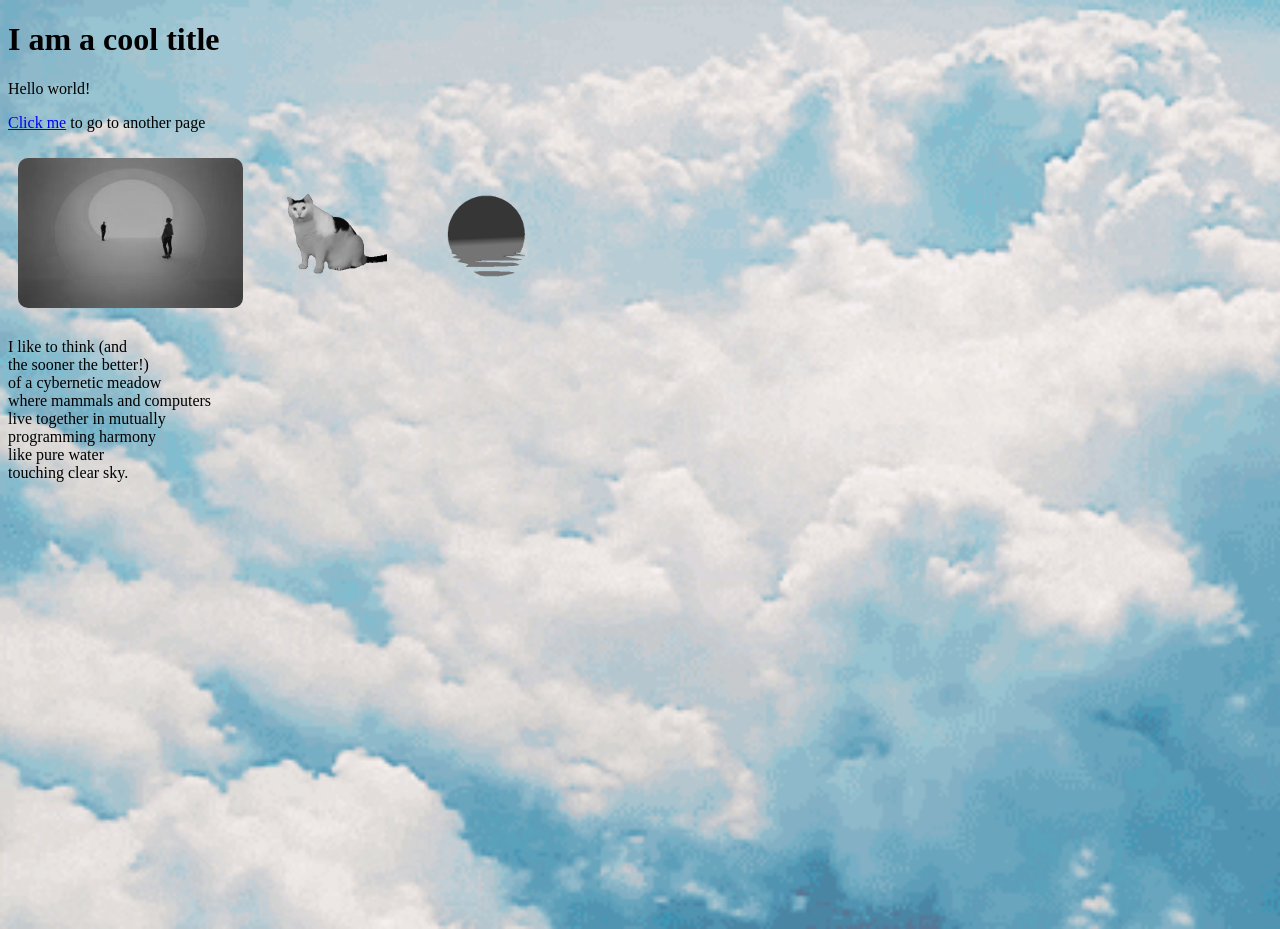
==== html-portrait/index.html @ 4b9c04f3 "hello world" ====
<!DOCTYPE html>
<html lang="en">
  <head>
    <meta charset="UTF-8" />
    <meta name="viewport" content="width=device-width, initial-scale=1.0" />
    <title>HTML demo</title>
    <link rel="stylesheet" href="style.css" />
  </head>
  <body>
    <h1>I am a cool title</h1>
    <p>Hello world!</p>
    <p><a href="page-2.html">Click me</a> to go to another page</p>
    <img src="assets/1.jpg" />
    <img src="assets/cat.gif" />
    <img src="assets/sunset.gif" />

    <p id="p1">
      I like to think (and<br />
      the sooner the better!)<br />
      of a cybernetic meadow<br />
      where mammals and computers<br />
      live together in mutually<br />
      programming harmony<br />
      like pure water<br />
      touching clear sky.
    </p>

    <!--     add an image of your choice below -->

    <!--     add a paragraph of your choice below -->

    <!--     add a link of your choice below -->

    <!--    create a third html page in this project -->
  </body>
</html>
---- html-portrait/style.css ----
body {
  background-image: url("assets/sky.gif");
  background-size: cover;
  height: 100vh;
}

img {
  height: 150px;
  border-radius: 20px;
  padding: 10px;
  transition: 1s;
  filter: grayscale(100%);
  /*      border: 3px solid blue; */
}

img:hover {
  height: 400px;
  filter: grayscale(0%);
  /*   border: 1px solid red; */
}

p:hover {
  /*   transform: rotate(5deg); */
  letter-spacing: 1em;
}

.specialCenter {
  display: flex;
  flex-direction: column;
  align-items: center;
}

h1,
a {
  animation: coolAnimation 3s infinite;
}

#p1 {
  animation: coolAnimation 5s infinite;
}

@keyframes coolAnimation {
  0% {
    color: red;
  }
  50% {
    color: green;
  }
  100% {
    color: blue;
  }
}
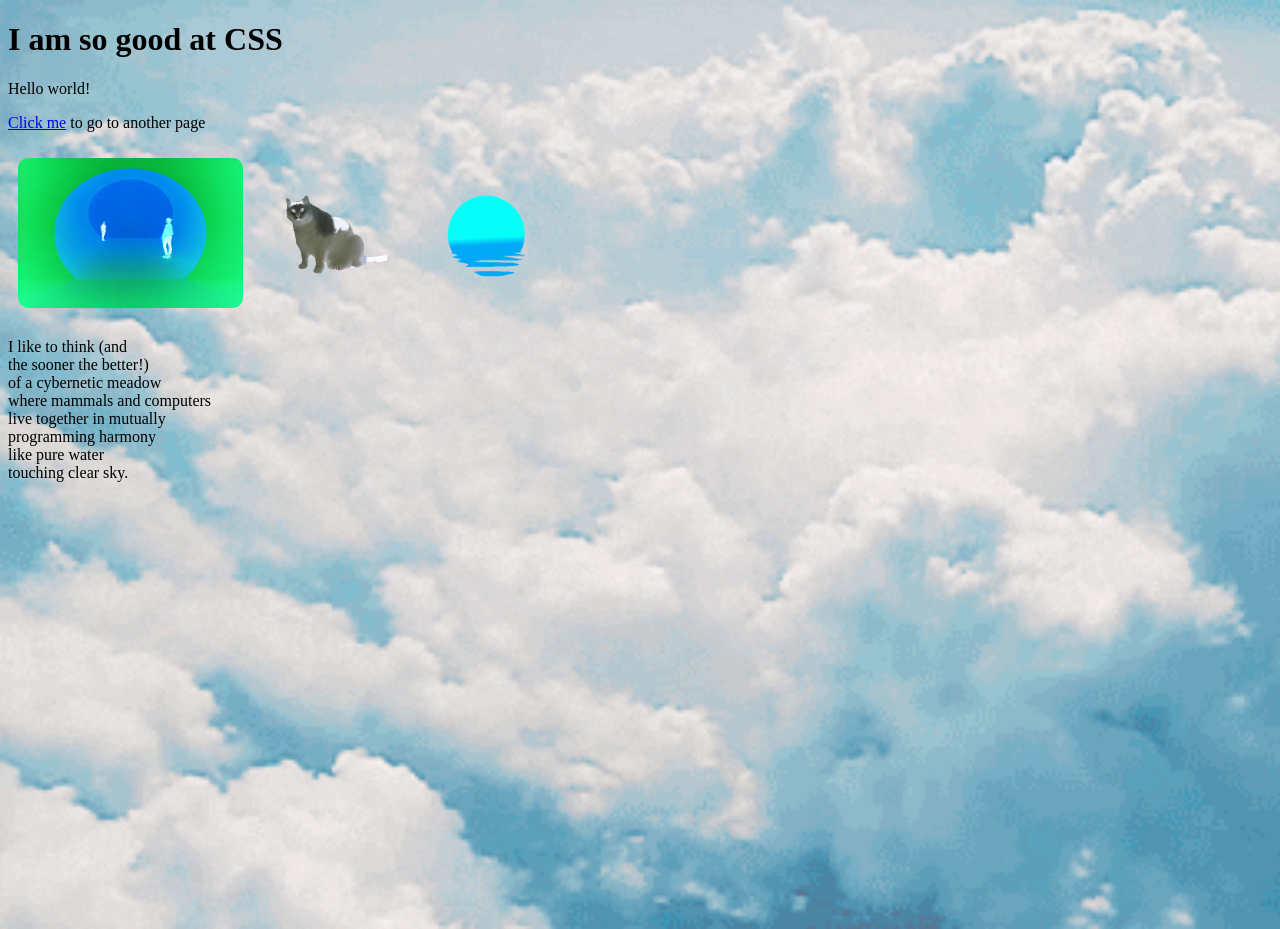
==== commit 9da61f23: "cool css" ====
--- a/html-portrait/index.html
+++ b/html-portrait/index.html
@@ -7,7 +7,7 @@
     <link rel="stylesheet" href="style.css" />
   </head>
   <body>
-    <h1>I am a cool title</h1>
+    <h1>I am so good at CSS</h1>
     <p>Hello world!</p>
     <p><a href="page-2.html">Click me</a> to go to another page</p>
     <img src="assets/1.jpg" />
--- a/html-portrait/style.css
+++ b/html-portrait/style.css
@@ -10,6 +10,7 @@
   padding: 10px;
   transition: 1s;
   filter: grayscale(100%);
+  filter: invert();
   /*      border: 3px solid blue; */
 }
 
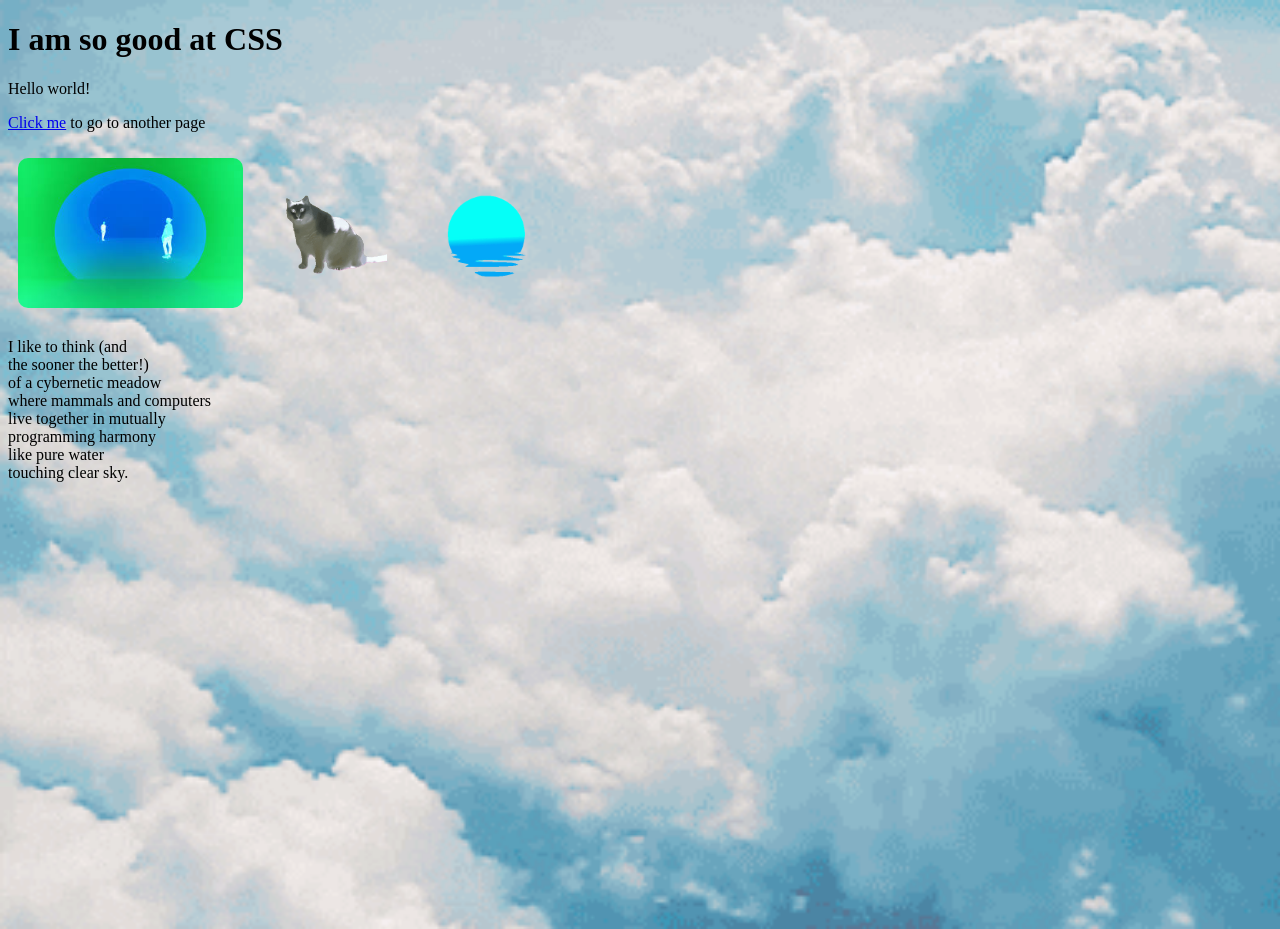
==== commit d7bf854a: "add project 2" ====
--- a/html-portrait/index.html
+++ b/html-portrait/index.html
@@ -1,4 +1,4 @@
-<!DOCTYPE html>
+<!doctype html>
 <html lang="en">
   <head>
     <meta charset="UTF-8" />
